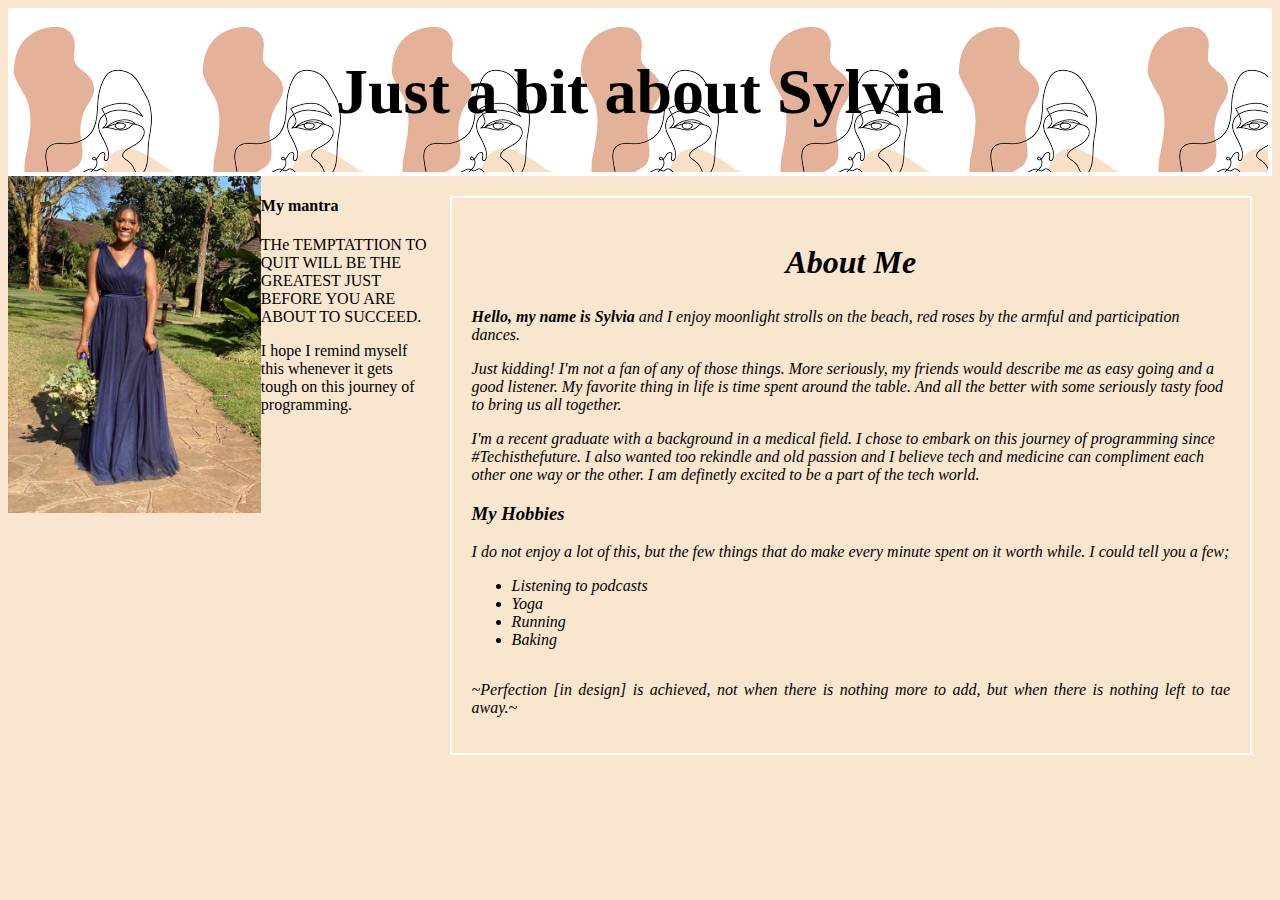
==== index.html @ e6c72ebd "Changes name of portfolio-landing-page to index.html" ====
<!DOCTYPE html>

<html>
  <head>
    <meta charset="utf-8">
    <title>Portfolio Landing Page</title>
    <link rel="stylesheet" href="css/styles.css">
  </head>

  <body>
    <div style="background-image: url(./images/about\ me.png)"> 
      <div class="heading">
        <h1><strong>Just a bit about Sylvia</strong></h1>
      </div>
    </div>
    <img src="./images/self potrait.jpeg" alt="Portait of Sylvia">
      <div class="intro">
        <h2><em>About Me</em></h2>
        <p><strong>Hello, my name is Sylvia</strong> and I enjoy moonlight strolls on the beach, red roses by the armful and participation dances.</p>
        <p>Just kidding! I'm not a fan of any of those things. More seriously, my friends would describe me as easy going and a good listener. My favorite thing  in life is time spent around the table. And all the better with some seriously tasty food to bring us all together.</p>
        <p>I'm a recent graduate with a background in a medical field. I chose to embark on this journey of programming since #Techisthefuture. I also wanted too rekindle and old passion and I believe tech and medicine can compliment each other one way or the other. I am definetly excited to be a part of the tech world.</p>
    
        <h3>My Hobbies</h3>
        <p>I do not enjoy a lot of this, but the few things that do make every minute spent on it worth while. I could tell you a few;</p>
          <ul>
            <li>Listening to podcasts</li>
            <li>Yoga</li>
            <li>Running</li>
            <li>Baking</li>
          </ul>
        <p id="quote">~Perfection [in design] is achieved, not when there is nothing more to add, but when there is nothing left to tae away.~</p>
      </div>   
    <div class="mantra">
      <h4>My mantra</h4>
      <p>THe TEMPTATTION TO QUIT WILL BE THE <span class="important">GREATEST JUST BEFORE YOU ARE ABOUT TO SUCCEED.</span></p>
      <p>I hope I remind myself this whenever it gets tough on this journey of programming.</p>


    </div>
  </body>
</html>
---- css/styles.css ----
.intro {
  font-style: italic;
  font-family: fantasy;
  font-size: medium;
  border: 2px solid white;
  padding: 20px;
  margin: 20px;
  height: 50%;
  width: 60%;
  float: right; 
  color: black;
}

img {
  float: left;
  border-radius: 0%;
  width: 20%;
  
}
h1 {
  color: black;
  text-align: center;
  font-size: 400%;
}
h2 {
  text-align: center;
  color: black;
  font-size: xx-large;
}

body {
  background-color:rgb(248, 230, 207);

}

.heading {
  border: 4px solid white

}

#quote {
  text-align: justify;
  color: black;
  float: right;
  font-family: fantasy;
}
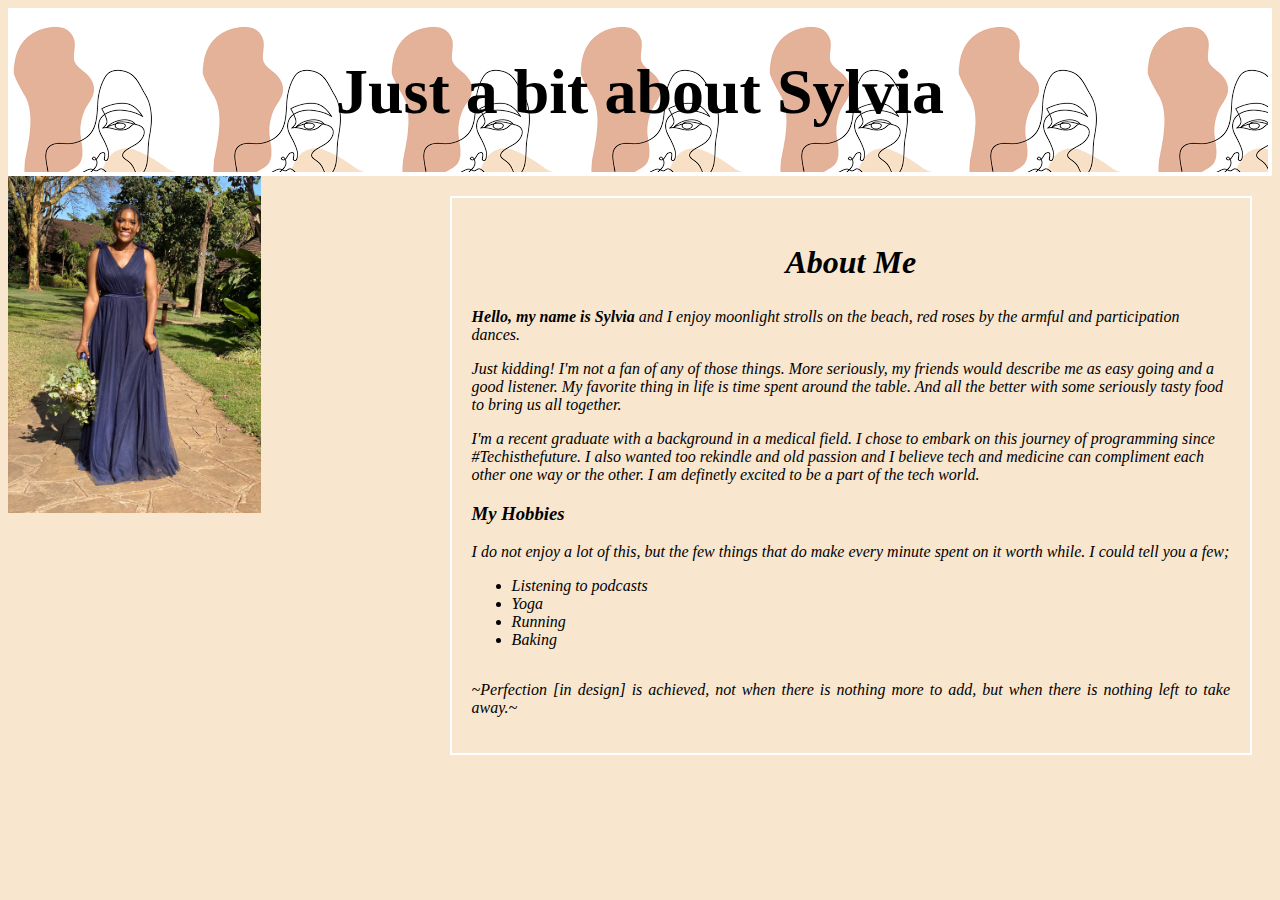
==== commit 1ff2bfe6: "changes name of portfolio-landing-page.html to index.html" ====
--- a/index.html
+++ b/index.html
@@ -28,14 +28,8 @@
             <li>Running</li>
             <li>Baking</li>
           </ul>
-        <p id="quote">~Perfection [in design] is achieved, not when there is nothing more to add, but when there is nothing left to tae away.~</p>
+        <p id="quote">~Perfection [in design] is achieved, not when there is nothing more to add, but when there is nothing left to take away.~</p>
       </div>   
-    <div class="mantra">
-      <h4>My mantra</h4>
-      <p>THe TEMPTATTION TO QUIT WILL BE THE <span class="important">GREATEST JUST BEFORE YOU ARE ABOUT TO SUCCEED.</span></p>
-      <p>I hope I remind myself this whenever it gets tough on this journey of programming.</p>
 
-
-    </div>
   </body>
 </html>